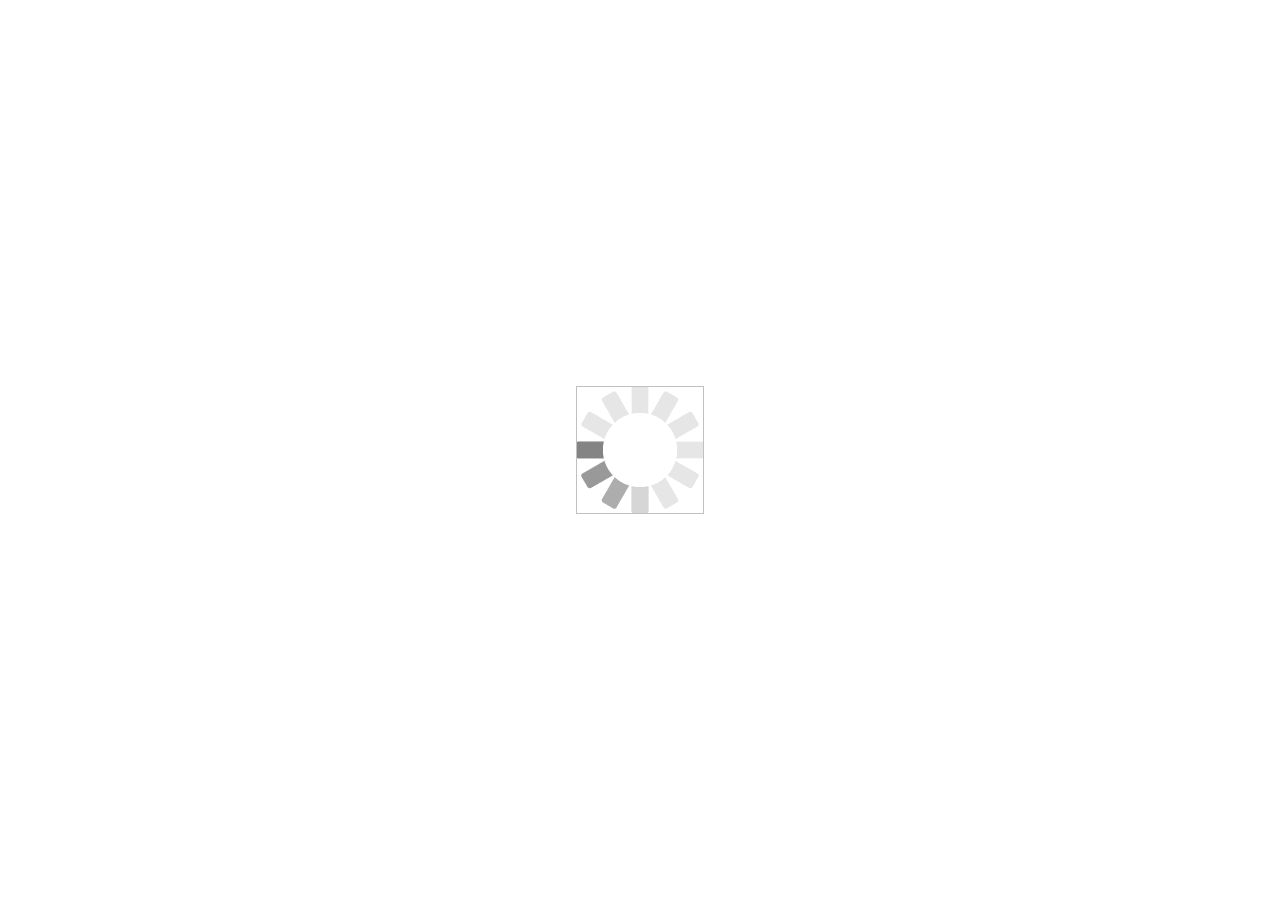
==== accueil/index.html @ dadd1d38 "accueil: rendre les onglets à droite plus visibles (GLPI UP1#102401) (YAM)" ====
<!DOCTYPE html>
<html lang="fr">
<head>
  <meta http-equiv="Content-Type" content="text/html; charset=utf-8">
  <meta name="viewport" content="width=device-width, initial-scale=1.0">
  <meta name="theme-color" content="#00326E">
  <title>Environnement de Travail Paris 1 : Accueil</title>

  <!--[if lt IE 9]>
  <meta http-equiv="refresh" content="0;URL=old-ie.html">
  <![endif]-->

  <link href="accueil.css" type="text/css" rel="stylesheet">

  <noscript>
     <style> #loading { display: none; } </style>
  </noscript>
</head>

<body class="no-drag-drop">
    <div id="liens-a-droite">
        <div><div>
          <a href="https://mediatheque.univ-paris1.fr/video/1855-presentation-de-lent/?is_iframe=true&autoplay=true" target="form_help">
            <svg class="video-camera" viewBox="0 0 1792 1792" xmlns="http://www.w3.org/2000/svg"><path d="M1792 352v1088q0 42-39 59-13 5-25 5-27 0-45-19l-403-403v166q0 119-84.5 203.5t-203.5 84.5h-704q-119 0-203.5-84.5t-84.5-203.5v-704q0-119 84.5-203.5t203.5-84.5h704q119 0 203.5 84.5t84.5 203.5v165l403-402q18-19 45-19 12 0 25 5 39 17 39 59z"/></svg>
            <span>Tutoriel animé</span></a>
        </div></div>
        <div><div>
          <a href="https://ent.univ-paris1.fr/gun" data-href-from-fname="gun-pers" target="form_help">
            <svg class="question-circle" viewBox="0 0 1792 1792" xmlns="http://www.w3.org/2000/svg"><path d="M1024 1376v-192q0-14-9-23t-23-9h-192q-14 0-23 9t-9 23v192q0 14 9 23t23 9h192q14 0 23-9t9-23zm256-672q0-88-55.5-163t-138.5-116-170-41q-243 0-371 213-15 24 8 42l132 100q7 6 19 6 16 0 25-12 53-68 86-92 34-24 86-24 48 0 85.5 26t37.5 59q0 38-20 61t-68 45q-63 28-115.5 86.5t-52.5 125.5v36q0 14 9 23t23 9h192q14 0 23-9t9-23q0-19 21.5-49.5t54.5-49.5q32-18 49-28.5t46-35 44.5-48 28-60.5 12.5-81zm384 192q0 209-103 385.5t-279.5 279.5-385.5 103-385.5-103-279.5-279.5-103-385.5 103-385.5 279.5-279.5 385.5-103 385.5 103 279.5 279.5 103 385.5z"/></svg>
            <span>Guide du numérique (pdf)</span></a>
        </div></div>
        <div><div>
          <a href="https://enquetes.univ-paris1.fr/index.php/353638/lang-fr" target="form_help" onclick="window.open('','form_help','toolbar=no,directories=no,status=no,menubar=no,resizable=yes,scrollbars=yes,alwaysRaised,width=600,height=720')">
            <svg class="pencil" viewBox="0 0 1792 1792" xmlns="http://www.w3.org/2000/svg"><path d="M491 1536l91-91-235-235-91 91v107h128v128h107zm523-928q0-22-22-22-10 0-17 7l-542 542q-7 7-7 17 0 22 22 22 10 0 17-7l542-542q7-7 7-17zm-54-192l416 416-832 832h-416v-416zm683 96q0 53-37 90l-166 166-416-416 166-165q36-38 90-38 53 0 91 38l235 234q37 39 37 91z"/></svg>
            <span>Donner votre avis</span></a>
        </div></div>
      </div>
  
    <div id="loading"> <div><img></div> </div>

    <noscript>
      <div id="title">Environnement numérique de travail (ENT)</div>
    </noscript>
    
    <div class="subtitle"><a href="http://www.univ-paris1.fr">Université Paris 1 Panthéon-Sorbonne</a></div>

    <div class="main">

      <div class="search">        
        <form>
          <img class="searchLoupe" src="images/loupe.svg" alt="">
          <input type="text" placeholder="Recherche de personnes, d'applications et de services" aria-label="Recherche de personnes, d'applications et de services" size="30" autofocus>
        </form>
        <div class="search-results">
            <div>
                <div class="search-services"></div>
                <div class="search-persons"></div>
            </div>
        </div>
      </div>

      <div class="liste-any liste-favorites" ondrop="ondrop_favorite(event)" ondragenter="ondragenter_or_leave(event)" ondragleave="ondragenter_or_leave(event)" ondragover="event.preventDefault()">
        <div class="liste"></div>
        <div class="advice"><img src="images/share.svg" alt=""> Glissez ici et organisez vos favoris
            <img onclick="toggleFavoriteEditMode()" class="toggle-on" src="images/toggle-on.svg" alt="Activer la modification des favoris">
            <img onclick="toggleFavoriteEditMode()" class="toggle-off" src="images/toggle-off.svg" alt="Désactiver la modification des favoris">
        </div>
      </div>

      <h2 class="liste-any">Suggestions ❮ <a href="#*" class="show-all">Voir tout</a><a class="show-less" href="#">Voir moins</a> ❯</h2>

      <div class="liste-any liste-service">
        <noscript>
          <!-- mostly for crawlers: the html generated for a non member student -->
          <ul><li><a title="Espaces pédagogiques interactifs" href="https://ent.univ-paris1.fr/epi/?idpId=" data-fname="moodle-epi"><span class="title"><span class="title-text">EPI</span></span><span class="description">Espaces pédagogiques interactifs</span></a></li><li><a title="Consultation du dossier étudiant apogée" href="https://esup.univ-paris1.fr/MayLogin?uP_fname=MonDossierWeb" data-fname="MonDossierWeb"><span class="title"><span class="title-text">Dossier étudiant</span></span><span class="description">Consultation du dossier étudiant apogée</span></a></li><li><a title="Inscription en sports avec ReservaSport" href="https://rsport.univ-paris1.fr" data-fname="reservasport-etu"><span class="title"><span class="title-text">Choix en sports</span></span><span class="description">Inscription en sports avec ReservaSport</span></a></li><li><a title="Inscriptions pédagogiques en ligne" href="https://ipconsult.univ-paris1.fr" data-fname="ipweb"><span class="title"><span class="title-text">Inscriptions pédagogiques</span></span><span class="description">Inscriptions pédagogiques en ligne</span></a></li><li><a title="Inscription en langues avec ReservaLang" href="https://rlang.univ-paris1.fr" data-fname="CReservaLang-etu"><span class="title"><span class="title-text">Choix en langues</span></span><span class="description">Inscription en langues avec ReservaLang</span></a></li><li><a title="Ressources électroniques - Domino" href="http://domino.univ-paris1.fr/pds?func=load-login&amp;calling_system=metalib&amp;institute=UPS&amp;url=http://domino.univ-paris1.fr:80/V/?func=find-db-1" data-fname="domino"><span class="title"><span class="title-text">Ressources électroniques (Domino)</span></span><span class="description">Ressources électroniques - Domino</span></a></li><li><a title="Consultation et modification de vos inscriptions administratives" href="https://iaconsult.univ-paris1.fr" data-fname="reins"><span class="title"><span class="title-text">Inscriptions administratives</span></span><span class="description">Consultation et modification de vos inscriptions administratives</span></a></li><li><a title="Déposer vos Pièces justificatives avec pjweb" href="https://pjweb.univ-paris1.fr/" data-fname="pjweb"><span class="title"><span class="title-text">Pièces justificatives</span></span><span class="description">Déposer vos Pièces justificatives avec pjweb</span></a></li><li><a title="Rechercher des personnels et des étudiants de l'université" href="https://annuaire.univ-paris1.fr/#/?connected" data-fname="annuaire"><span class="title"><span class="title-text">Annuaire</span></span><span class="description">Rechercher des personnels et des étudiants de l'université</span></a></li><li><a title="Espace de communication reservé aux étudiants" href="https://intranet.univ-paris1.fr/" data-fname="intranet-etu"><span class="title"><span class="title-text">Intranet</span></span><span class="description">Espace de communication reservé aux étudiants</span></a></li><li><a title="Gestion des conventions de stage" href="https://pstage.univ-paris1.fr/" data-fname="pstage-etu"><span class="title"><span class="title-text">Stages</span></span><span class="description">Gestion des conventions de stage</span></a></li><li class="padding"></li><li class="padding"></li><li class="padding"></li><li class="padding"></li><li class="padding"></li></ul>
          <ul><li><a title="Stockage de documents en ligne" href="https://idp.univ-paris1.fr/idp/profile/Shibboleth/SSO?shire=https://ecm.univ-paris1.fr/Shibboleth.sso/SAML/POST&amp;target=https%3A%2F%2Fecm.univ-paris1.fr%2Fnuxeo%2Fnxpath%2Fdefault%2Fdefault-domain%2Fworkspaces%40view_documents&amp;providerId=https://ecm.univ-paris1.fr" data-fname="stockage-en-ligne"><span class="title"><span class="title-text">Documents en ligne</span></span><span class="description">Stockage de documents en ligne</span></a></li><li><a title="Prise de Rendez-vous pour les inscriptions administratives" href="https://rdvia.univ-paris1.fr/" data-fname="rdvia"><span class="title"><span class="title-text">Rendez-vous IA</span></span><span class="description">Prise de Rendez-vous pour les inscriptions administratives</span></a></li><li><a title="Compte lecteur et catalogue des bibliothèques" href="http://domino.univ-paris1.fr/pds?func=load-login&amp;calling_system=aleph&amp;institute=UPS&amp;url=http://sushi-new.univ-paris1.fr:80?func=" data-fname="aleph"><span class="title"><span class="title-text">Catalogue des bibliothèques</span></span><span class="description">Compte lecteur et catalogue des bibliothèques</span></a></li><li><a title="Prise de rendez-vous pour les visites médicales" href="https://rdvmed.univ-paris1.fr/" data-fname="rdvmed"><span class="title"><span class="title-text">Rendez-vous médicaux</span></span><span class="description">Prise de rendez-vous pour les visites médicales</span></a></li><li><a title="Évaluation des enseignements par les étudiants" href="https://idp.univ-paris1.fr/idp/profile/Shibboleth/SSO?shire=https://eee.univ-paris1.fr/Shibboleth.sso/SAML/POST&amp;target=https%3A%2F%2Feee.univ-paris1.fr%2Fauth%2Fshibboleth%2Findex.php&amp;providerId=https://eee.univ-paris1.fr" data-fname="eee"><span class="title"><span class="title-text">Questionnaires EEE</span></span><span class="description">Évaluation des enseignements par les étudiants</span></a></li><li><a title="Recharger sa carte multi-service pour imprimer (Watchdoc)" href="https://cartaprint.univ-paris1.fr" data-fname="paiement-impressions"><span class="title"><span class="title-text">Crédits d'impression</span></span><span class="description">Recharger sa carte multi-service pour imprimer (Watchdoc)</span></a></li><li><a title="Envoi de gros fichiers utilisant le système Filex" href="https://idp.univ-paris1.fr/idp/profile/Shibboleth/SSO?shire=https://filex.univ-paris1.fr/Shibboleth.sso/SAML/POST&amp;target=https%3A%2F%2Ffilex.univ-paris1.fr%2Fupload&amp;providerId=https://filex.univ-paris1.fr" data-fname="CFilex"><span class="title"><span class="title-text">Fichiers à envoyer</span></span><span class="description">Envoi de gros fichiers utilisant le système Filex</span></a></li><li><a title="Les listes de diffusion sympa auxquelles je suis abonné" href="https://esup.univ-paris1.fr/MayLogin?uP_fname=listes_de_diffusion" data-fname="listes_de_diffusion"><span class="title"><span class="title-text">Listes de diffusion</span></span><span class="description">Les listes de diffusion sympa auxquelles je suis abonné</span></a></li><li><a title="Soumettre un document à imprimer (EveryonePrint)" href="https://impression.univ-paris1.fr" data-fname="impression"><span class="title"><span class="title-text">Impressions en ligne</span></span><span class="description">Soumettre un document à imprimer (EveryonePrint)</span></a></li><li><a title="Gestion de votre compte à l'université Paris 1" href="https://ent.univ-paris1.fr/compte/" data-fname="CCompte-etu"><span class="title"><span class="title-text">Mon compte Paris 1</span></span><span class="description">Gestion de votre compte à l'université Paris 1</span></a></li><li><a title="Offres de stages et d'emploi avec Reseaupro" href="http://reseaupro.univ-paris1.fr" data-fname="reseaupro"><span class="title"><span class="title-text">Offres de stages et d'emploi</span></span><span class="description">Offres de stages et d'emploi avec Reseaupro</span></a></li><li><a title="Canal d'envoi et d'adhésion au service SMS" href="https://sms.univ-paris1.fr" data-fname="esup-smsu"><span class="title"><span class="title-text">SMS</span></span><span class="description">Canal d'envoi et d'adhésion au service SMS</span></a></li><li><a title="Planification et organisation de réunions avec Foodle" href="https://foodle.univ-paris1.fr/up1" data-fname="FoodleP1"><span class="title"><span class="title-text">Planification de réunions</span></span><span class="description">Planification et organisation de réunions avec Foodle</span></a></li><li><a title="Éditeur de texte collaboratif" href="https://idp.univ-paris1.fr/idp/profile/Shibboleth/SSO?shire=https://pad.univ-paris1.fr/shibboleth/Shibboleth.sso/SAML/POST&amp;target=https%3A%2F%2Fpad.univ-paris1.fr&amp;providerId=https://pad.univ-paris1.fr" data-fname="pad"><span class="title"><span class="title-text">Éditeur de texte collaboratif</span></span><span class="description">Éditeur de texte collaboratif</span></a></li><li><a title="Presse et actualités" href="http://dice.univ-paris1.fr/pds?func=load-login&amp;calling_system=metalib&amp;institute=UPS&amp;url=http://dice.univ-paris1.fr:80/V/%3Ffunc%3Dfind-db-1-category%26mode%3Dcategory%26sequence%3D000000218" data-fname="domino-presse"><span class="title"><span class="title-text">Presse et actualités</span></span><span class="description">Presse et actualités</span></a></li><li><a title="Stockage de vos signets" href="https://esup.univ-paris1.fr/MayLogin?uP_fname=signet" data-fname="signet"><span class="title"><span class="title-text">Signets</span></span><span class="description">Stockage de vos signets</span></a></li><li><a title="Guide des usages du numérique de l'étudiant" href="https://ent.univ-paris1.fr/gun-flipbook" data-fname="gun-etu"><span class="title"><span class="title-text">Guide des usages du numérique étudiant</span></span><span class="description">Guide des usages du numérique de l'étudiant</span></a></li><li><a title="Où et comment se connecter au wifi" href="https://wifi.univ-paris1.fr/" data-fname="info-wifi"><span class="title"><span class="title-text">Wifi</span></span><span class="description">Où et comment se connecter au wifi</span></a></li><li><a title="Payer avec votre carte d'étudiant (Izly, Sedeco)" href="https://www.univ-paris1.fr/formations/sinscrire-a-paris-1/carte-detudiant/" data-fname="info-carte-etudiant"><span class="title"><span class="title-text">Carte d'étudiant</span></span><span class="description">Payer avec votre carte d'étudiant (Izly, Sedeco)</span></a></li><li><a title="Dates de la rentrée, des examens, des vacances" href="https://www.univ-paris1.fr/formations/calendrier-universitaire/" data-fname="info-calendrier-universitaire"><span class="title"><span class="title-text">Calendrier universitaire</span></span><span class="description">Dates de la rentrée, des examens, des vacances</span></a></li><li><a title="Où trouver votre emploi du temps" href="https://www.univ-paris1.fr/ent/intranet/emploi-du-temps/" data-fname="info-emploi-du-temps"><span class="title"><span class="title-text">Emploi du temps</span></span><span class="description">Où trouver votre emploi du temps</span></a></li><li><a title="Réductions sur les produits Apple et Microsoft" href="https://www.unpidf.fr/Shibboleth.sso/WAYF?target=https://www.unpidf.fr/boutique-numerique&amp;providerId=urn:mace:cru.fr:federation:univ-paris1.fr" data-fname="boutique-numerique-unpidf"><span class="title"><span class="title-text">Boutique numérique de l'UNPIdF</span></span><span class="description">Réductions sur les produits Apple et Microsoft</span></a></li><li class="padding"></li><li class="padding"></li><li class="padding"></li><li class="padding"></li><li class="padding"></li></ul>
        </noscript>
      </div>

      <h2 class="liste-any">Actualités ❮ <a href="/intranet">Intranet</a> ❯</h2>

      <div class="liste-any liste-news"></div>

    </div>
    
<script src="accueil.js"></script>
<script src="favorites.js"></script>
<script src='/ProlongationENT/loader.js'></script>
<script>
    if (!h) h = window.prolongation_ENT.helpers;
</script>
<script src="search.js"></script>
<script src="news.js"></script>

<script>
    if (/iPad|iPhone|iPod|Android/.test(navigator.userAgent)) {
        function loadScript(url, onload) {
            var elt = document.createElement("script");
            elt.setAttribute("type", "text/javascript");
            elt.onload = onload;
            elt.setAttribute("src", url);
            h.head().appendChild(elt);
        }

        h.loadCSS("libs/mobile-drag-drop/release/default.css");
        loadScript("libs/mobile-drag-drop/release/index.min.js", function () {
            MobileDragDrop.polyfill({
            holdToDrag: 400,
                dragImageTranslateOverride: MobileDragDrop.scrollBehaviourDragImageTranslateOverride
            });
        });
    }
</script>

</body>
</html>
---- accueil/accueil.css ----
@font-face {
font-family: 'Brandon Grotesque';
src: url('//www.pantheonsorbonne.fr/fileadmin/templates/v2/font/brandon_grotesque.eot?') format('eot'),
     url('//www.pantheonsorbonne.fr/fileadmin/templates/v2/font/brandon_grotesque.otf') format('truetype'),
     url('//www.pantheonsorbonne.fr/fileadmin/templates/v2/font/brandon_grotesque.woff') format('woff'),
     url('//www.pantheonsorbonne.fr/fileadmin/templates/v2/font/brandon_grotesque.svg#BrandonGrotesque') format('svg');
font-weight: normal;
font-style: normal;
}


html {
    font-family: Arial,Helvetica,sans-serif;
}

#loading {
    position: absolute;
    background: white;
    top: 0px;
    left: 0px;
    right: 0px;
    bottom: 0px;
    z-index: 2;
  }
#loading div {
    position: relative;
    height: 100%;
}
#loading img {
    position: absolute;
    top: 50%;
    left: 50%;
    transform: translate(-50%, -50%);

    width: 128px;
    height: 128px;
    background: url(loading128.gif);
}
#loading.hidden {
    display: none;
} 

.subtitle a {
    color: #00326E;
    text-decoration: none;
}

h2 a {
    color: #2055bb;
    text-decoration: none;
}

h3 {
    margin-bottom: 0;
    color: #9f6c07;
    font-size: 0.95rem;
    font-weight: normal;
}

.subtitle {
    position: absolute;
    top: 58px;
    font-size: 15px;
    left: 65px;
}

.noResult {
    padding: 1rem;
}
.search {
    text-align: center;
    margin: 4em 0 0.5em;
}

.search > form {
    display: inline-block;   
}

.searchLoupe {
    vertical-align: middle;
    height: 2rem;
    opacity: 0.5;
    float: right;
    margin-left: -40px;
}

.search input {
    display: inline-block;
    height: 31px;
    width: 28rem;
    padding: 0 2rem 0 1em;

    border: 1px solid #aaa;
    border-radius : 5px;

    outline: none;
    -webkit-appearance: none;
    appearance: none;

    font-size: 14px;
    font-family: Arial, sans-serif;    
}

.search input:focus {
  outline: 0;
  border-color: #C89108;
}

::-moz-placeholder {
  color: #aaa;
  opacity: 1;
}
:-ms-input-placeholder {
  color: #aaa;
}
::-webkit-input-placeholder {
  color: #aaa;
}

.blur-right {
    background: linear-gradient(to right, rgba(255,255,255,0), rgba(255,255,255,1));
    position: absolute;
    pointer-events: none;
    right: 0;
    top: 0;
    height: 2.5em;
    width: 40px;
    z-index: 2;
}


XX.search a.searchButton {
background-color: #fff;
background-image: url(https://ent.univ-paris1.fr/ProlongationENT/theme-paris1/Loupe.svg);
background-repeat: no-repeat;
background-size: 15px auto;
background-position: 0 12px;
padding-right: 1.5em;
}

.search-results {
    width: 31rem;
    margin-left: auto;
    margin-right: auto;
    display: none;
}
.search-results.open {
    display: block;
}
.search-results > div {
    position: absolute;
    z-index: 10;
    width: 31rem;
    margin-top: 0.4rem;
    border: 1px solid #aaa;
    border-radius: 4px;
    background: #fff;
}
.search-results ul {
    list-style: none outside none;
    padding-left: 0.3rem;
    margin-bottom: 0;
}

.search-services ul {
    text-align: center;
    line-height: 0;
}

.search-persons .warning {
    display: inline-block;
    padding-bottom: 1rem;
}

.search-persons a.more-results {
    display: block;
    background: #666;
    color: #fff !important;
    padding: 0.3rem;
    margin-bottom: 0;
}
.search-persons a.more-results:hover {
    color: #fff !important;
    opacity: 0.9;
}

.search-persons ul {
    background: #eee;
    padding: 1rem 1rem 0;
    border-top: 2px dotted #aaa;
    text-align: left;
}

.search-results img {
    width: 36px;
    opacity: 0.4;
    filter: sepia(100%) hue-rotate(-176deg);    
}

.liste-any {
    max-width: 60rem;  
    margin-bottom: 5px;

    margin-left: auto;
    margin-right: auto;
}

.liste-any ul{
    display: inline-block;
    list-style: none outside none;
    padding: 0;
    text-align: center;
}

.liste-service > ul {
    width: 100%;
    line-height: 1px; /* for li.padding */
}

.search-services li,
.liste-service li {
    display: inline-block;
    vertical-align: top;
    margin: 0 0.7em 0.65em;
    position: relative;
    font-size: 12px; line-height: 13px;
    text-align: left;
    border-radius : 6px;
    padding: 1px;
}
.liste-service li {
    background: #d5dceb;
    border: 1px solid #99b2d9;
}

h2 {
    color: #666;
    font-size: 1rem;
    font-weight: normal;
}

h2.liste-any {
    padding-left : 8px;
    text-transform: uppercase;
}


h2.liste-any a {
    font-size: 1.4rem; 
    font-family: Times,"Times New Roman", Georgia, serif;
    font-style: italic;
    text-transform: none;
}


h3 {
    margin-bottom: 0;
    color: #9F6c07;
    font-size: 0.95rem;
    font-weight: normal;
    padding-left: 16px;
}

/*.liste-persons li {
    background: #f4f6fa;
}*/

.search-results li.padding,
.liste-any li.padding {
    width: 203px;
    margin-top: 0;
    margin-bottom: 0;
    border-color: transparent;
    background: transparent;
}


.search-services li  {
   padding-top:10px; 
   border: 1px dotted #ccc;  
} 

.search-services li:hover {
   background: #d5dceb;
   
} 

.search-services li img.icon,
.liste-service li img.icon {
     padding: 21px 3px;
    width: 35px;
    opacity: 0.4;
    filter: sepia(100%) hue-rotate(-176deg);
}


 


.search-services li img.icon {
    padding-top: 0.3rem;
}  

.search-services li:hover img.icon {
    filter: initial;
    opacity: initial; 
}

.search-services li:hover a > span {
    color: #555;
}

.search-services li a > span,
.liste-service li a > span {
    text-decoration: none;
    display: inline-block;
    width: 156px;
    height: 80px;
    vertical-align: top;
    padding: 0 3px;
    color: #333;
}

.search-services .title,
.liste-service .title {
    box-sizing: border-box;
    display: block;
    padding-top: 1rem;
    font-weight: bold;
}
.search-services .title {
    padding-top: 0;
}

.search-services .description,
.liste-service .description {
    font-size: 0.75rem;
    padding-top: 0.2em;
    display: inline-block;
    height: 3rem;
    overflow: hidden;
}


.search-persons a:hover,
.liste-service .title a:hover {
    color: #2e5693 !important;
}
.search-persons a:visited,
.liste-service .title a:visited {
    color: #2e5693;
}

.liste-service .title img {
    float: right;   
    opacity: 0.2;
    margin: 0.31em 0.38em 0 0;
    display: none;
}

.liste-favorites {
    text-align: center;
}

.liste-favorites > .advice {
    font-size: 12px;
    color: #666;    
    padding-top: 0.5rem;
    margin-bottom: 25px;
}

.liste-favorites ul {
    width: 32rem;
    box-sizing: border-box;
    margin-bottom: 0;
    padding-top: 18px; padding-bottom: 11px;
    padding-right: 8px;
}

.liste-favorites a {
    display: inline-block;
    text-decoration: none;
    font-size: 11px;
    color: #444;
}

.liste-favorites a:hover { 
    color: #2055bb;
    filter: brightness(1.25);
}

.liste-favorites li {
    display: inline-block;
    padding-left: 0.55rem;
    padding-bottom: 0.5rem;
    padding-right: 0.1rem;
    text-align: center;
    vertical-align: top;
}

.liste-favorites .remove {
    float: right;
    width: 0;
    height: 0;
}
.liste-favorites .remove img {
    position: absolute;
    width: 1rem;
    height: 1rem;

    margin-left: -1.1rem;
    margin-top: -0.9rem;
    padding: 0.5rem;
    cursor: pointer; 
}

.liste-favorites .icon,
li.drag_drop_dest {
    width: 3.45rem;
    height: 3.45rem;
    padding: 0.2rem 0.5rem;
    border: 1px solid #99b2d9;
    border-radius: 8px;
    pointer-events: none;
}
li.drag_drop_dest {
    margin-left: 0.45rem;
}

.will-move {
    display: none !important;
}

.liste-favorites .toggle-on, .liste-favorites .toggle-off {
    width: 1.25rem;
    cursor: pointer;
    margin-left: 4px;
    transition: transform 0.4s;
}

.liste-favorites .toggle-on:hover, .liste-favorites .toggle-off:hover {
    transform: scale(1.3); 
}

.liste-favorites.editMode .toggle-off {
    display: none;
}
.liste-favorites:not(.editMode) .toggle-on {
    display: none;
}


.liste-favorites.editMode > .liste, .drop-highlight {
    border: 3px dashed #C89108;
    border-radius: 1rem;
    margin-top: 30px;
}

.alwaysVisible {
    bottom: 0px;
    right: 0px;
    position: fixed;
}
/* disabled fixed-tchat, we fix the whole parent <div> */
#pE-tchat.fixed-tchat {
    bottom: initial !important;
    right: initial !important;
    position: initial !important;
}

#pE-header .pE-title-app:before, #pE-header .pE-title-app:after {
    display: none;
}

.search-persons a:visited,
.search-persons a {
    text-decoration: none;
    vertical-align: top;
    display: inline-block;
    color: #444;
    font-size: 12px;
    margin-bottom: 1rem;
}

.person-photo {
    margin-right: 8px;
    width: 48px;
    height: 48px;
    display: inline-block;
}
.person-photo div {
    margin: 2px 6px;
    width: 36px;
    height: 36px;
    border-radius: 18px;
    background-size: 36px;
    background-position: 0 -7px;
    display: block;
}

.removeFavorite, .addFavorite {
    float: right;
    color: #2e5693;
    padding : 5px 2px 1px 1px;
}
.removeFavorite {
    opacity: 0.5;
}
.addFavorite {
	opacity: 0.15;

}

.removeFavorite img, .addFavorite img {
    width: 1rem;
    transition: all 0.3s ease-in-out;
}


.removeFavorite img:hover, .addFavorite img:hover {
    transform: scale(1.4);
} 

.advice img {
    width: 0.9rem;
    margin-bottom: -0.3rem;
    opacity: 0.6;
}

.no-drag-drop .liste-service li:hover {
    border-color: #6f90b8;
    background-color:white;
}
.no-drag-drop .liste-service li.padding:hover {
    border-color: transparent;
}

.no-drag-drop .liste-service li:hover a {
	color: #00326e;
}

.no-drag-drop .liste-service li:hover img.icon {
    filter: none;
    opacity: 1;
}

.no-drag-drop .liste-service li:hover .addFavorite {
    visibility: visible;
    opacity: 1;
}

.big-unicode {
    font-size: 1.4rem;
    vertical-align: sub;
}

.liste-news > div {
    margin: 0 -2.8rem; 
    text-align: center;
}

.liste-news ul {
    text-align: left;
}


/* YAK - pascal */ 

.liste-news ul {
    max-height: 10rem;
    overflow-y: hidden;
    width: calc(100% - 93px);
    text-align: center;

} 


.liste-news a {
    display: inline-block;
    width: 183px;
    padding: 0.2rem 0.7rem;
    margin: 0 0.5rem;
    text-decoration: none;
    color: #444;
    font-size: 0.9rem;
    text-align: left;
}

.liste-news li {
    display: inline-block;
    vertical-align: top;
    border-left: 1px solid #257695; 
    height: 160px;
} 

.liste-news li:hover {
    border-left: 1px solid #00326e; 
    background-color: #f8d36980;
    transition: background-color 300ms linear; 
}
.liste-news li:nth-of-type(2n+2):hover {
    background-color: #679ac633; 
}




.liste-news .title {
    color: #00326E;
}

.liste-news .date {
    font-size: 0.6rem;
    margin-top: 0.6rem;
    color: #9f6c07;
}

.liste-news .description {
    font-size: 0.7rem;
    margin-top: 0.6rem;
}

.liste-news .scroll {
    display: inline-block;
    height: 10rem;
    line-height: 10rem;    
    font-size: 2rem;
    vertical-align: top;
    color: #9f6c07e6; 

    background: transparent;
    border: none;
    padding: 0 8px; /* force same value (needed otherwise iPad has different padding) */
}
.liste-news .scroll:not(:disabled) {
    cursor: pointer;
}
.liste-news .scroll:not(:disabled):hover {
    color: #2e5693;
    text-shadow : 0px 2px 2px rgba(12,23,50,0.66);
}

.hide {
    display: none;
}

.pE-sticky-footer #pE-footer-inner {
    z-index: 2; /* ensure raised-tchat is above #liens-a-droite */
}

#liens-a-droite {
    position: fixed;
    top: 47vh;
    right: 0;
    z-index: 1;
    transition: all 0.4s ease-in-out; 
}

#liens-a-droite > div {
    padding: 0.06em 0;
}
#liens-a-droite > div > div {
    box-shadow: 0.2em 0.05em 0.1em 0.05em #3b363661;
    background: white;
    font-size: 14px;
    padding: 0.5em 1.2em 0.5em 0.4em;
    border: 1px solid #cbcbcb;
    border-right: 0;
    border-radius: 4px 0 0 4px;
    border-left: 1px solid #ddd;


}
#liens-a-droite > div > div:hover {    
    border: 1px solid #e7a70a80;
    border-right: 0;
    background : #c89108;   
    box-shadow: 0.1em 0.1em 0.1em 0.1em #3b363699;    
}
#liens-a-droite a {
    color: #454545;
    text-decoration: none;
}

#liens-a-droite svg {
    height: 1.6em;
    vertical-align: middle;
    padding-right: 1em;
    padding-left: 0.5em;
    opacity:1;
 
}



#liens-a-droite svg.video-camera { fill:#9f6c07; }
#liens-a-droite svg.question-circle { fill:#9f6c07;}
#liens-a-droite svg.pencil { fill: #257695;} 



#liens-a-droite > div > div:hover svg {
    opacity: 0.6;
    fill:#000; 
}
#liens-a-droite > div > div:hover a {
    color:white;        
}

#liens-a-droite:not(:hover) {
    right: -1em;
}
#liens-a-droite:not(:hover) a span {
    display: none;
} 

@media screen and (max-width: 1024px) {
    .liste-news > div {
        margin: 0px;      
    }

    .liste-news a {      
        max-width: 203px;
    }
}

@media screen and (max-width: 700px) {
   
    .subtitle {
        display: none;
    }
    .search {
        margin: 0;
    }
    .search form, .search-results, .search-results > div {
        width: 90%;
    }
    .searchLoupe {
        position: absolute;
        right: 30px;
    }
    .search input {
        width: 100%;
        box-sizing: border-box;

    }

    .search-results li.padding  { 
        width: 170px;
    }



    .liste-favorites .icon, li.drag_drop_dest {
        width: 45px; 
        height: 45px;
        padding: 0.1rem 0.2rem;
        border: none;
    }
    .liste-favorites ul {
        width: 100%;
    }
    .liste-favorites .toggle-on, .liste-favorites .toggle-off {
        width: 1.6rem;
        margin: 0 0 -0.4rem 0.5rem;    
    }
    .liste-favorites .remove img {
        width: 1.2rem;
        height: 1.2rem;
        margin-left: -1.5rem;
        margin-top: -0.7rem;
    }

    .liste-news > div { 
        margin: 0;
    }
}

@media screen and (max-width: 360px) {
    .liste-news a {
        width: 178px;
        margin: 0px;
        padding: 0;
        padding-top: 0.7rem;
        border-left: none;
    }

    .liste-news > div {
        background: #fff;
    }  
}
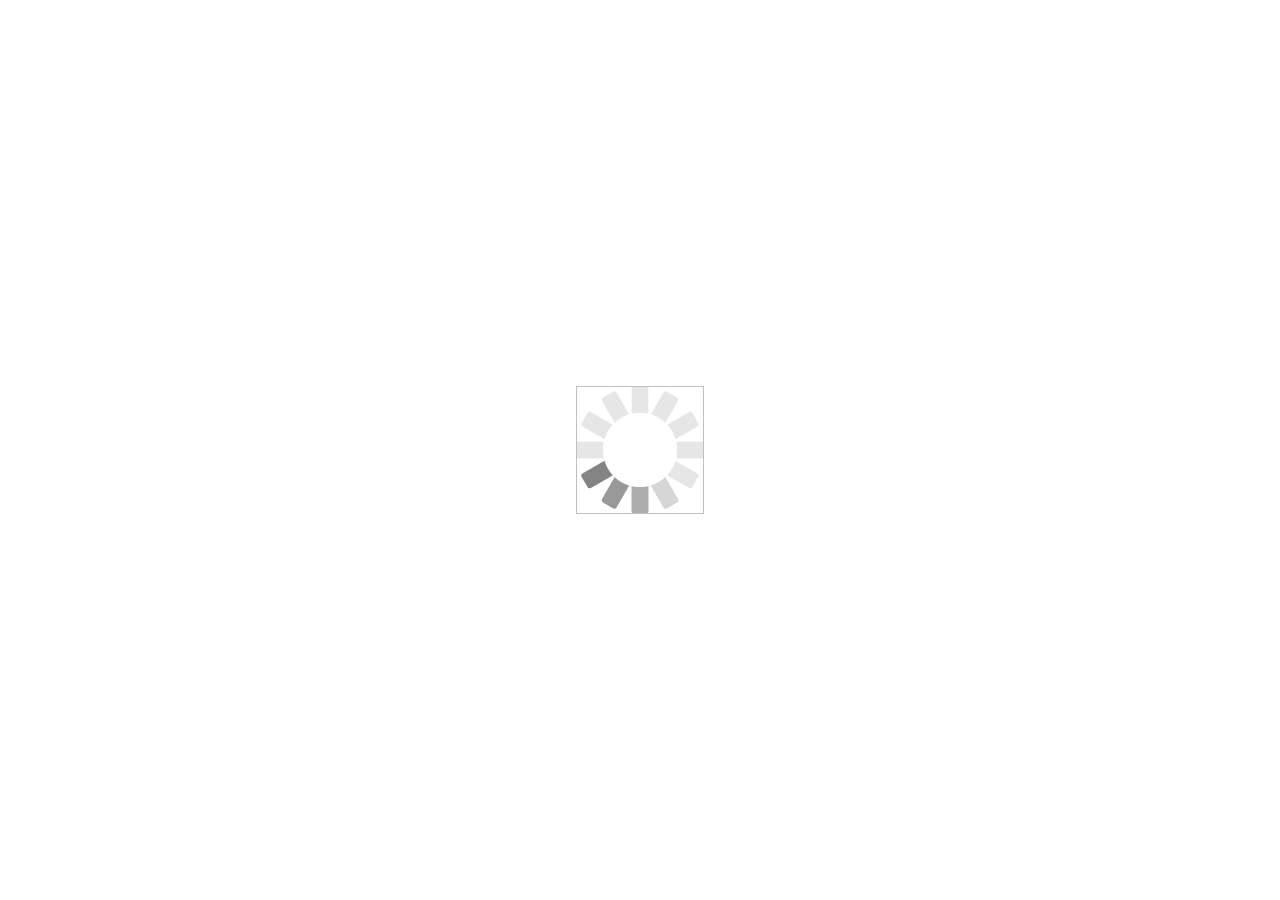
==== commit a3ad7a8f: "accueil: les svg doivent s'afficher avec une bonne taille même avec css désactivé" ====
--- a/accueil/index.html
+++ b/accueil/index.html
@@ -21,17 +21,17 @@
     <div id="liens-a-droite">
         <div><div>
           <a href="https://mediatheque.univ-paris1.fr/video/1855-presentation-de-lent/?is_iframe=true&autoplay=true" target="form_help">
-            <svg class="video-camera" viewBox="0 0 1792 1792" xmlns="http://www.w3.org/2000/svg"><path d="M1792 352v1088q0 42-39 59-13 5-25 5-27 0-45-19l-403-403v166q0 119-84.5 203.5t-203.5 84.5h-704q-119 0-203.5-84.5t-84.5-203.5v-704q0-119 84.5-203.5t203.5-84.5h704q119 0 203.5 84.5t84.5 203.5v165l403-402q18-19 45-19 12 0 25 5 39 17 39 59z"/></svg>
+            <svg height="1.6em" class="video-camera" viewBox="0 0 1792 1792" xmlns="http://www.w3.org/2000/svg"><path d="M1792 352v1088q0 42-39 59-13 5-25 5-27 0-45-19l-403-403v166q0 119-84.5 203.5t-203.5 84.5h-704q-119 0-203.5-84.5t-84.5-203.5v-704q0-119 84.5-203.5t203.5-84.5h704q119 0 203.5 84.5t84.5 203.5v165l403-402q18-19 45-19 12 0 25 5 39 17 39 59z"/></svg>
             <span>Tutoriel animé</span></a>
         </div></div>
         <div><div>
           <a href="https://ent.univ-paris1.fr/gun" data-href-from-fname="gun-pers" target="form_help">
-            <svg class="question-circle" viewBox="0 0 1792 1792" xmlns="http://www.w3.org/2000/svg"><path d="M1024 1376v-192q0-14-9-23t-23-9h-192q-14 0-23 9t-9 23v192q0 14 9 23t23 9h192q14 0 23-9t9-23zm256-672q0-88-55.5-163t-138.5-116-170-41q-243 0-371 213-15 24 8 42l132 100q7 6 19 6 16 0 25-12 53-68 86-92 34-24 86-24 48 0 85.5 26t37.5 59q0 38-20 61t-68 45q-63 28-115.5 86.5t-52.5 125.5v36q0 14 9 23t23 9h192q14 0 23-9t9-23q0-19 21.5-49.5t54.5-49.5q32-18 49-28.5t46-35 44.5-48 28-60.5 12.5-81zm384 192q0 209-103 385.5t-279.5 279.5-385.5 103-385.5-103-279.5-279.5-103-385.5 103-385.5 279.5-279.5 385.5-103 385.5 103 279.5 279.5 103 385.5z"/></svg>
+            <svg height="1.6em" class="question-circle" viewBox="0 0 1792 1792" xmlns="http://www.w3.org/2000/svg"><path d="M1024 1376v-192q0-14-9-23t-23-9h-192q-14 0-23 9t-9 23v192q0 14 9 23t23 9h192q14 0 23-9t9-23zm256-672q0-88-55.5-163t-138.5-116-170-41q-243 0-371 213-15 24 8 42l132 100q7 6 19 6 16 0 25-12 53-68 86-92 34-24 86-24 48 0 85.5 26t37.5 59q0 38-20 61t-68 45q-63 28-115.5 86.5t-52.5 125.5v36q0 14 9 23t23 9h192q14 0 23-9t9-23q0-19 21.5-49.5t54.5-49.5q32-18 49-28.5t46-35 44.5-48 28-60.5 12.5-81zm384 192q0 209-103 385.5t-279.5 279.5-385.5 103-385.5-103-279.5-279.5-103-385.5 103-385.5 279.5-279.5 385.5-103 385.5 103 279.5 279.5 103 385.5z"/></svg>
             <span>Guide du numérique (pdf)</span></a>
         </div></div>
         <div><div>
           <a href="https://enquetes.univ-paris1.fr/index.php/353638/lang-fr" target="form_help" onclick="window.open('','form_help','toolbar=no,directories=no,status=no,menubar=no,resizable=yes,scrollbars=yes,alwaysRaised,width=600,height=720')">
-            <svg class="pencil" viewBox="0 0 1792 1792" xmlns="http://www.w3.org/2000/svg"><path d="M491 1536l91-91-235-235-91 91v107h128v128h107zm523-928q0-22-22-22-10 0-17 7l-542 542q-7 7-7 17 0 22 22 22 10 0 17-7l542-542q7-7 7-17zm-54-192l416 416-832 832h-416v-416zm683 96q0 53-37 90l-166 166-416-416 166-165q36-38 90-38 53 0 91 38l235 234q37 39 37 91z"/></svg>
+            <svg height="1.6em" class="pencil" viewBox="0 0 1792 1792" xmlns="http://www.w3.org/2000/svg"><path d="M491 1536l91-91-235-235-91 91v107h128v128h107zm523-928q0-22-22-22-10 0-17 7l-542 542q-7 7-7 17 0 22 22 22 10 0 17-7l542-542q7-7 7-17zm-54-192l416 416-832 832h-416v-416zm683 96q0 53-37 90l-166 166-416-416 166-165q36-38 90-38 53 0 91 38l235 234q37 39 37 91z"/></svg>
             <span>Donner votre avis</span></a>
         </div></div>
       </div>
--- a/accueil/accueil.css
+++ b/accueil/accueil.css
@@ -683,7 +683,6 @@
 }
 
 #liens-a-droite svg {
-    height: 1.6em;
     vertical-align: middle;
     padding-right: 1em;
     padding-left: 0.5em;
